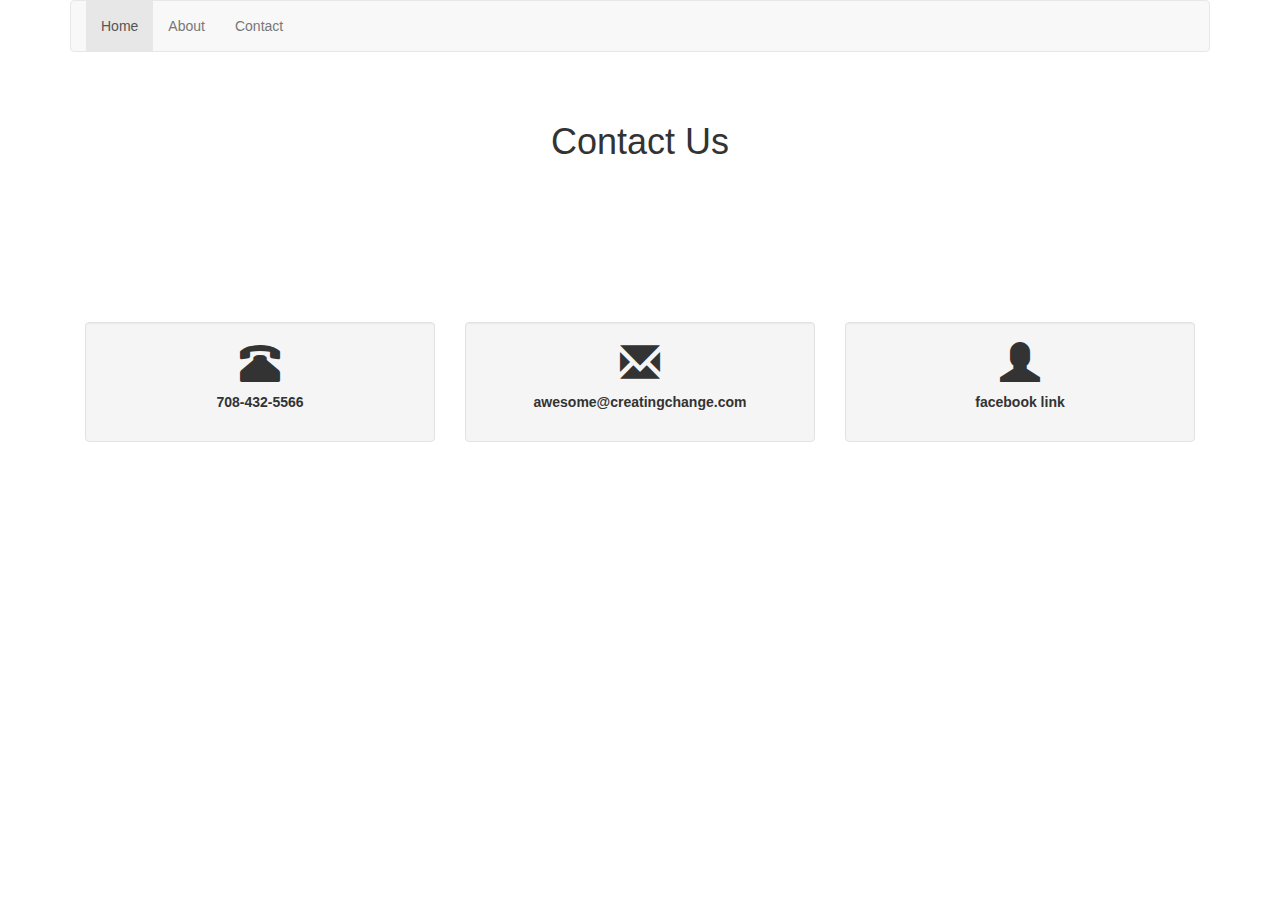
==== contact.html @ 4f542876 "merge jazzys new stuff with moofs" ====
<!DOCTYPE html>
<html lang="en">
	<head> 
		<title>Creating Change Website</title>
		<link rel="stylesheet" href="css/bootstrap.css">
		<link rel="stylesheet" href="css/styles.css">
	</head>
	<body>
		<div class="container">
			<nav class="navbar navbar-default">
			  <div class="container-fluid">
			    <div class="navbar-header">
			      <!-- <a class="navbar-brand">Logo goes here</a> -->
			      <ul class="nav navbar-nav">
	              <li class="active"><a href="index.html">Home</a></li>
	              <li><a href="about.html">About</a></li>
	              <li><a href="contact.html">Contact</a></li>
	          </ul>
			    </div>
			  </div>
			</nav>
			<!-- //note if they are working with a small screen window they will not see the expected column behaviour -->
			<h1 id="contact-header"> Contact Us </h1>
			<div class="col-md-4">
				<div class="well contact-us">
					<span class="glyphicon glyphicon-phone-alt"></span>
					<p class="contact-info"> 708-432-5566</p>
				</div>
			</div>

		  <div class="col-md-4">
				<div class="well contact-us">
					<span class="glyphicon glyphicon-envelope"></span>
					<p class="contact-info"> awesome@creatingchange.com</p>
				</div>
		  </div>

		  <div class="col-md-4">
				<div class="well contact-us">
					<span class="glyphicon glyphicon-user"></span>
					<p class="contact-info">facebook link</p>
			  </div>
		  </div>
		</div>
	</body>
</html>
---- css/styles.css ----
#sentence-1 {
  color: red;
}

.sentence-2 {
  text-decoration: underline;
}

.image_1 {
	width: 200px;
	padding-top:20px;
	padding-left: 20px;
}

#main-paragraph {
	text-align: justify;
	padding-bottom: 20px;
}

.contact-us {
	margin-top: 150px;

}

.glyphicon {
	font-size: 40px;
	display:block;
	text-align: center;
	margin-bottom: 10px;
}

.contact-info {
	font-weight: bold;
	text-align: center;
}

#contact-header {
	text-align: center;
	padding-top: 50px;
}
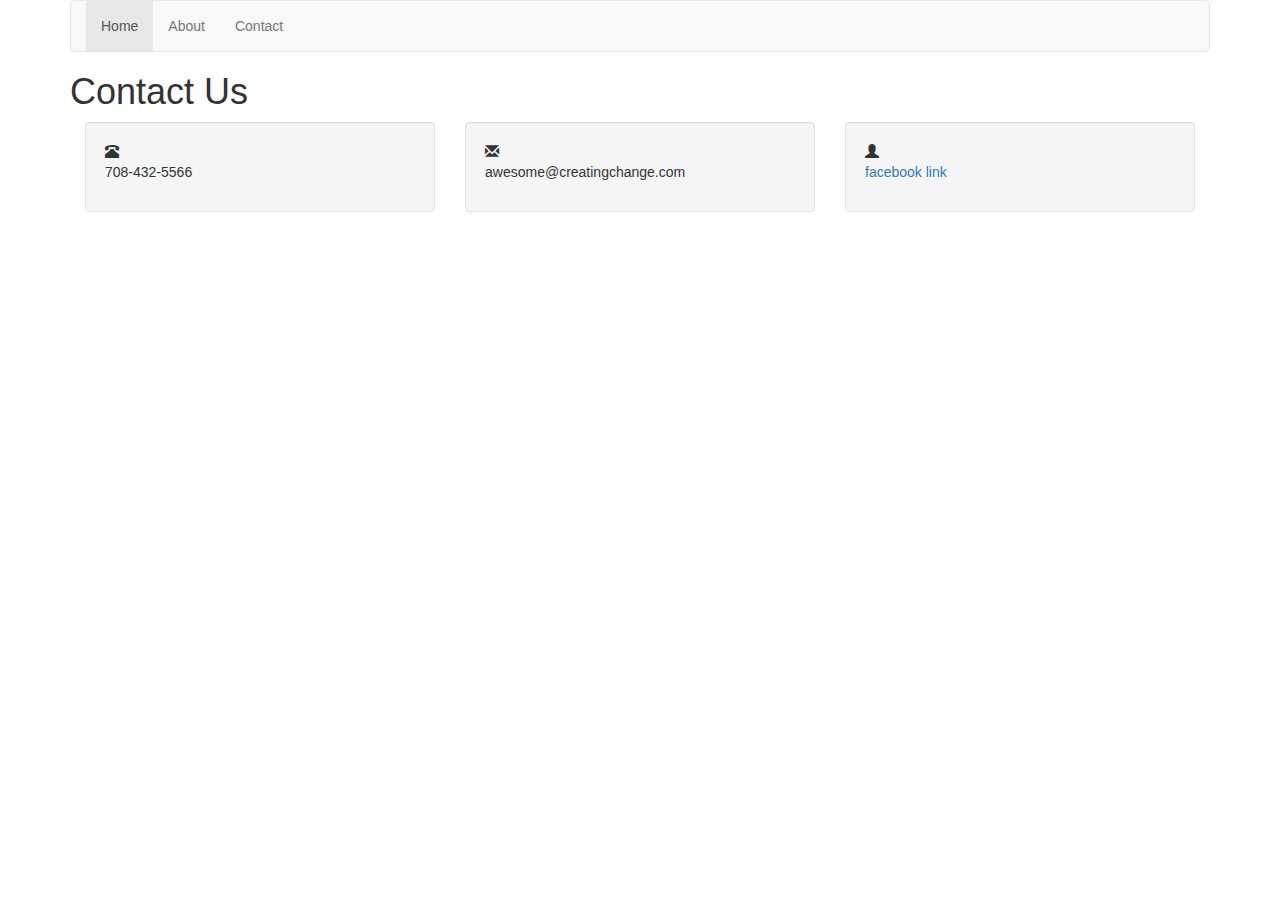
==== commit 756b966a: "tiny moof edits" ====
--- a/contact.html
+++ b/contact.html
@@ -1,7 +1,7 @@
 <!DOCTYPE html>
 <html lang="en">
-	<head> 
-		<title>Creating Change Website</title>
+	<head>
+		<title>Contact Us</title>
 		<link rel="stylesheet" href="css/bootstrap.css">
 		<link rel="stylesheet" href="css/styles.css">
 	</head>
@@ -10,7 +10,6 @@
 			<nav class="navbar navbar-default">
 			  <div class="container-fluid">
 			    <div class="navbar-header">
-			      <!-- <a class="navbar-brand">Logo goes here</a> -->
 			      <ul class="nav navbar-nav">
 	              <li class="active"><a href="index.html">Home</a></li>
 	              <li><a href="about.html">About</a></li>
@@ -19,28 +18,27 @@
 			    </div>
 			  </div>
 			</nav>
-			<!-- //note if they are working with a small screen window they will not see the expected column behaviour -->
-			<h1 id="contact-header"> Contact Us </h1>
-			<div class="col-md-4">
-				<div class="well contact-us">
+			<h1 id="contact-header">Contact Us</h1>
+			<div class="col-md-4 contact-us">
+				<div class="well">
 					<span class="glyphicon glyphicon-phone-alt"></span>
-					<p class="contact-info"> 708-432-5566</p>
+					<p class="contact-info">708-432-5566</p>
 				</div>
 			</div>
 
-		  <div class="col-md-4">
-				<div class="well contact-us">
+		  <div class="col-md-4 contact-us">
+		  	<div class="well">
 					<span class="glyphicon glyphicon-envelope"></span>
-					<p class="contact-info"> awesome@creatingchange.com</p>
+					<p class="contact-info">awesome@creatingchange.com</p>
 				</div>
 		  </div>
 
-		  <div class="col-md-4">
-				<div class="well contact-us">
-					<span class="glyphicon glyphicon-user"></span>
-					<p class="contact-info">facebook link</p>
-			  </div>
-		  </div>
+		  <div class="col-md-4 contact-us">
+		  	<div class="well">
+  				<span class="glyphicon glyphicon-user"></span>
+  				<a href="https://www.facebook.com/CreatingChange"><p class="contact-info">facebook link</p></a>
+  			</div>
+			</div>
 		</div>
 	</body>
-</html>+</html>
--- a/css/styles.css
+++ b/css/styles.css
@@ -16,7 +16,7 @@
 	text-align: justify;
 	padding-bottom: 20px;
 }
-
+/*
 .contact-us {
 	margin-top: 150px;
 
@@ -38,3 +38,4 @@
 	text-align: center;
 	padding-top: 50px;
 }
+*/